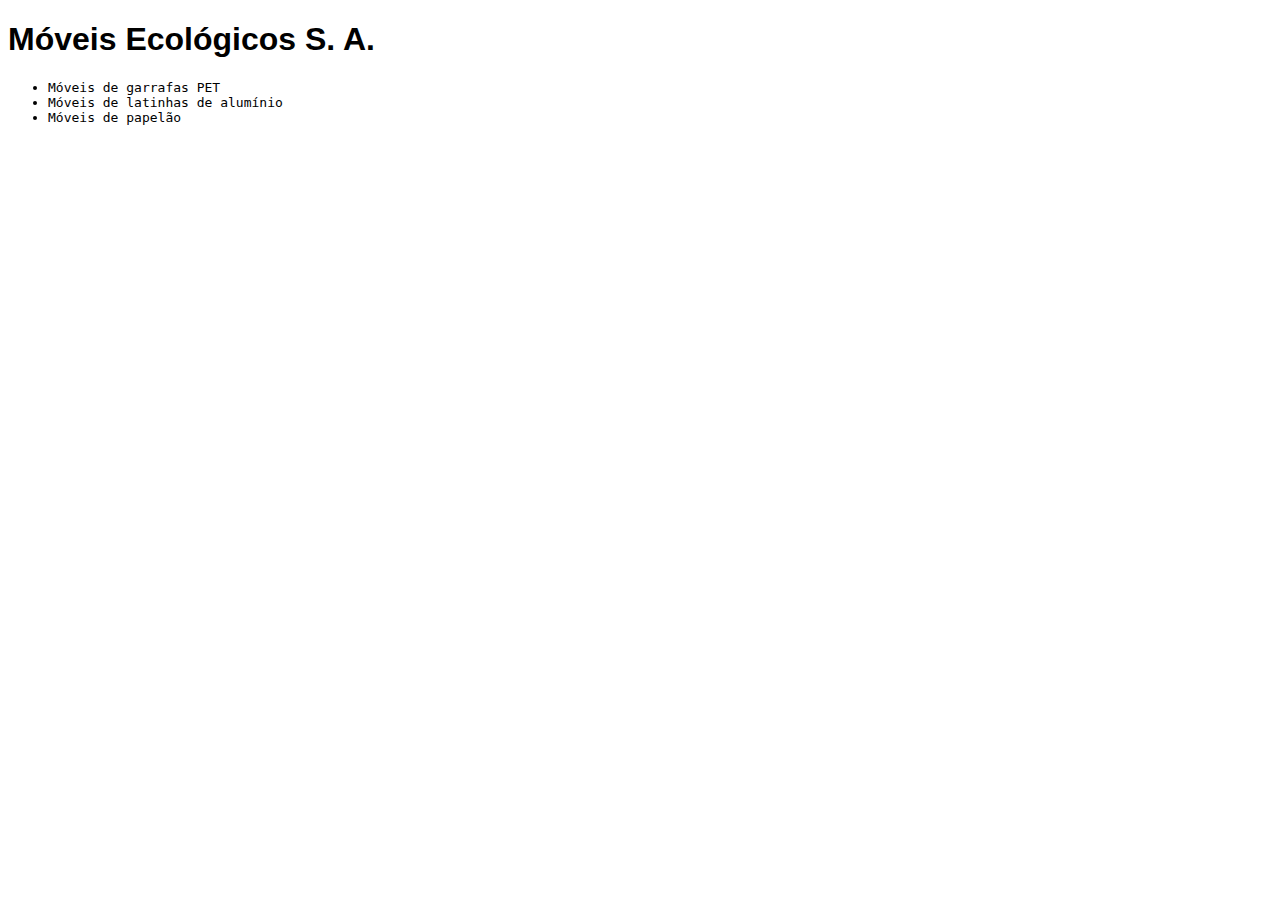
==== index.html @ 0f0c1993 "Commit inicial" ====
<!DOCTYPE html>
<html>

<!-- início do arquivo... -->
<head>
    <!-- tags meta ... -->
    <link rel="stylesheet" href="estilos.css"/>
    <meta charset="utf-8" />
    <meta name="description" content="Móveis ecológicos">
    <meta name="keywords" content="moveis ecologicos">
</head>
<!-- restante do aruivo... -->

<body>
    <h1>Móveis Ecológicos S. A.</h1>
    <ul>
        <li>Móveis de garrafas PET</li>
        <li>Móveis de latinhas de alumínio</li>
        <li>Móveis de papelão</li>
    </ul>
</body>

</html>
---- estilos.css ----
h1 {
    font-family: sans-serif;
    }
    li {
    font-family: monospace;
    }
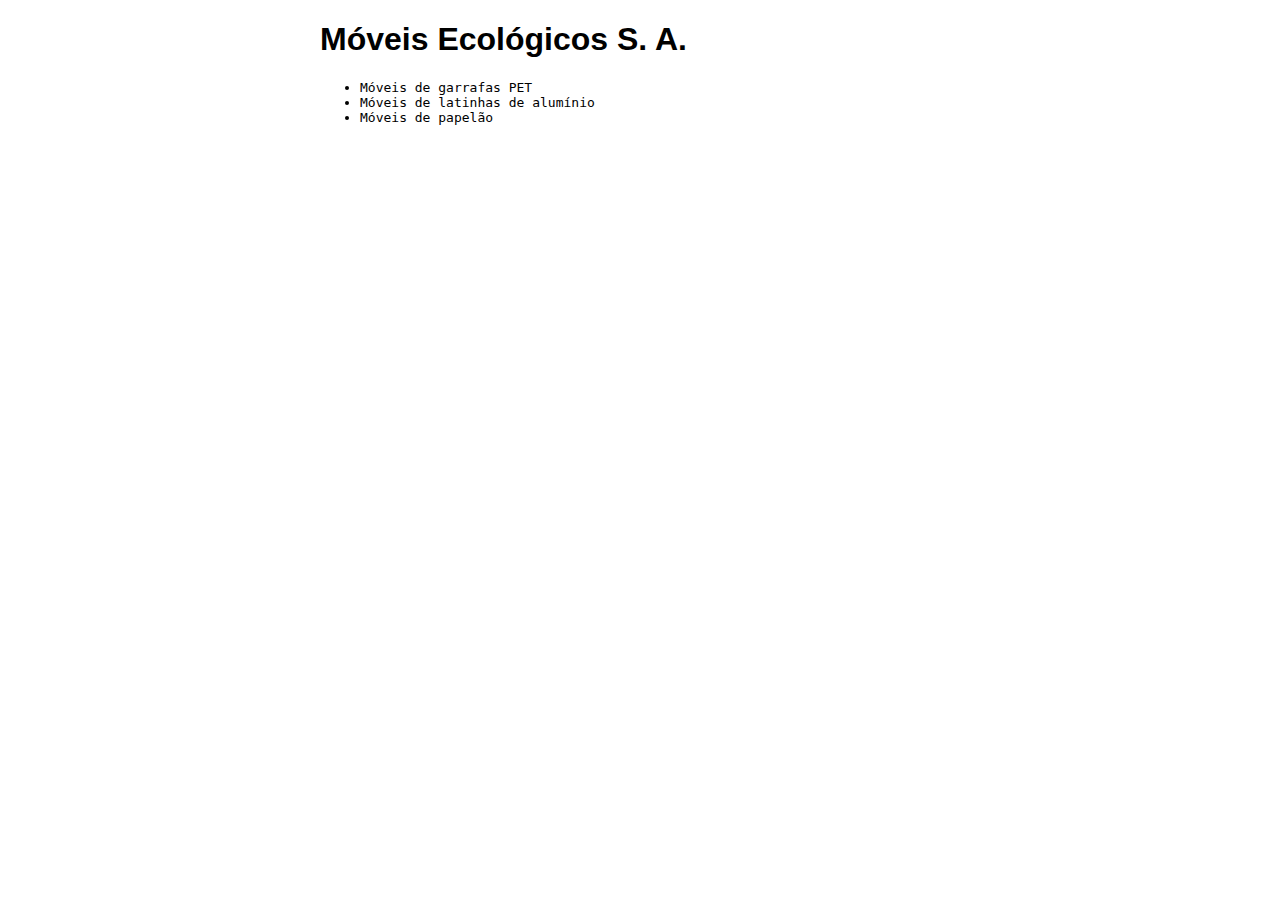
==== commit 10f78d64: "Inserindo titulo e diminuindo tamanho da pagina" ====
--- a/index.html
+++ b/index.html
@@ -5,6 +5,7 @@
 <head>
     <!-- tags meta ... -->
     <link rel="stylesheet" href="estilos.css"/>
+    <title>Móveis Ecológicos</title>
     <meta charset="utf-8" />
     <meta name="description" content="Móveis ecológicos">
     <meta name="keywords" content="moveis ecologicos">
--- a/estilos.css
+++ b/estilos.css
@@ -1,6 +1,11 @@
+body {
+    width: 50%;
+    margin: auto;
+}
+
 h1 {
     font-family: sans-serif;
     }
-    li {
+li {
     font-family: monospace;
     }